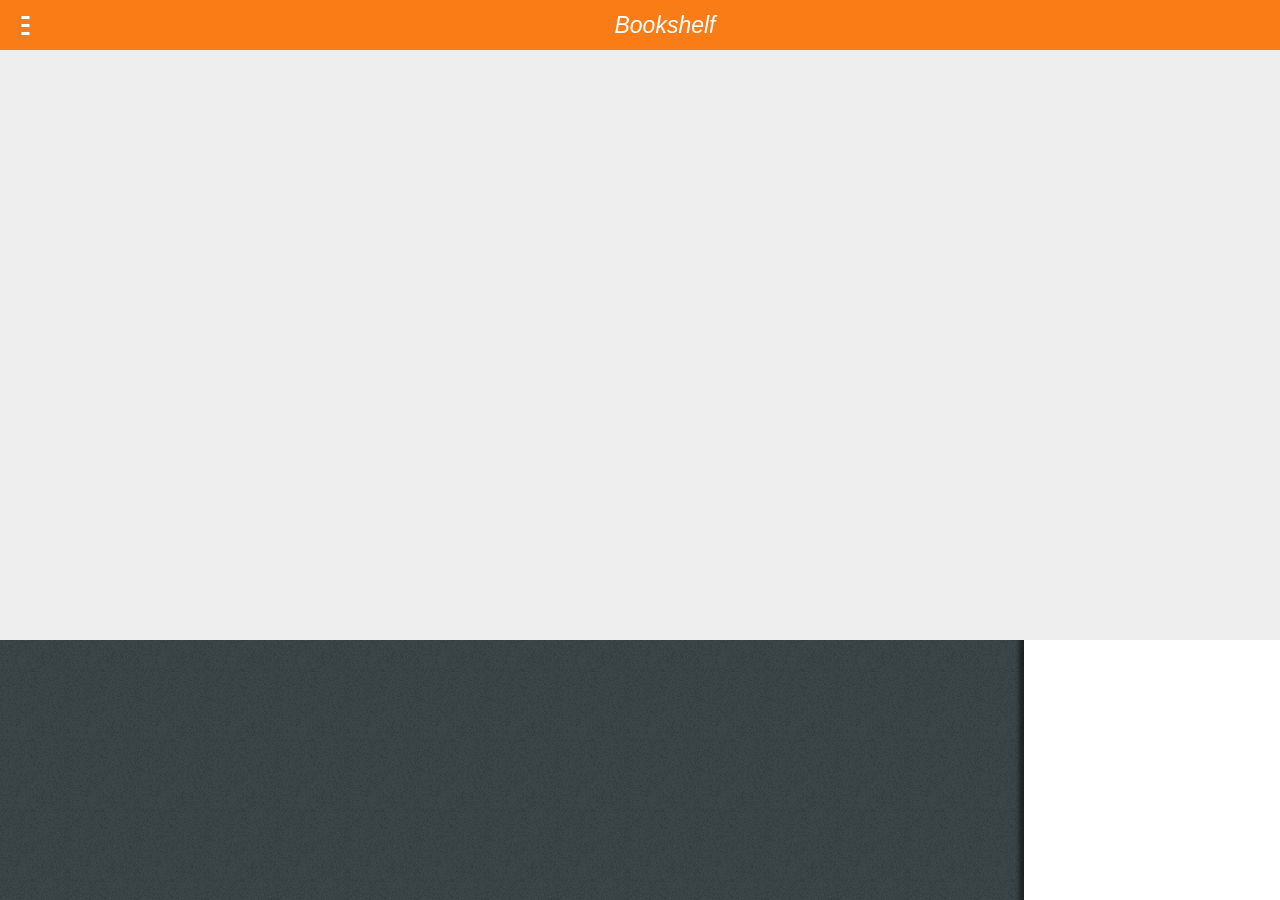
==== index.html @ 5da23269 "First version" ====
<!DOCTYPE html>
<html>
  <head>
    <meta charset="utf-8">
    <meta name="viewport" content="width=device-width, initial-scale=1">
    <title>Könyvlista</title>
      <link type="text/css" rel="stylesheet" href="css/headers.css"/>
      <link type="text/css" rel="stylesheet" href="css/drawer.css"/>
      <link type="text/css" rel="stylesheet" href="css/lists.css"/>
      <link type="text/css" rel="stylesheet" href="css/app.css"/>
    <!-- Inline scripts are forbidden in Firefox OS apps (CSP restrictions),
         so we use a script file. -->
    <script src="script/Konyvlista.js"></script>
  </head>
  <body>
      <div>
        <!-- Oldalpanel -->
        <section data-type="sidebar">
            <header>
                <h1>Lehetőségek</em></h1>
            </header>
                <nav>
                    <ul>
                        <li><a href="hozzaadas.html">Könyv hozzáadása</a></li>
                    </ul>
                </nav>
        </section>
        <section id="drawer" role="region">
            <header>
                <a href="#"><span class="icon icon-menu">hide sidebar</span></a>
                <a href="#drawer"><span class="icon icon-menu">show sidebar</span></a>
                <h1>Bookshelf</h1>
            </header>
            <div role="main">
                <section data-type="list">
                    <ul id="konyvlista" style="height: 450px"></ul>
                </section>
            </div>
        </section>
      </div>
  </body>
</html>
---- css/headers.css ----
/* -------------------------------------------------------------------
  HEADERS: layout
  Form factor or Skin dependent styles should NOT be defined here.
------------------------------------------------------------------- */

section[role="region"] > header:first-child {
  position: relative;
  display: block;
  z-index: 10;
  padding: 0;
  height: 5rem;
  border: none;
}

section[role="region"] > header:first-child h1 {
  font-size: 2.3rem;
  line-height: 5rem;
  white-space: nowrap;
  text-overflow: ellipsis;
  display: block;
  overflow: hidden;
  margin: 0;
  padding: 0 1rem;
  height: 100%;
  font-weight: 300;
  font-style: italic;
  text-align: center;
}

section[role="region"] > header:first-child h1 em {
  font-weight: 400;
  font-size: 1.5rem;
  line-height: 1em;
  font-style: normal;
}

section[role="region"] > header:first-child menu {
  height: 100%;
  float: right;
  padding: 0;
  margin: 0;
}

/* ----------------------------------
  Buttons
---------------------------------- */

section[role="region"] > header:first-child a,
section[role="region"] > header:first-child button {
  box-sizing: border-box;
  position: relative;
  display: block;
  overflow: hidden;
  float: left;
  min-width: 5rem;
  width: auto;
  height: 5rem;
  border: none;
  background: none;
  padding: 0 1rem;
  margin: 0;
  font-weight: 400;
  font-size: 1.5rem;
  line-height: 5rem;
  border-radius: 0;
  text-decoration: none;
  text-align: center;
  text-shadow: none;
  font-style: italic;
}

/* Pressed state */
section[role="region"] > header:first-child a:focus {
  outline: none;
}

section[role="region"] > header:first-child button::-moz-focus-inner {
  outline: none;
  border: none;
  margin-top: -0.2rem; /* To fix line-height bug (697451) */
  padding: 0;
}

/* Disabled state */
section[role="region"] > header:first-child a[aria-disabled="true"],
section[role="region"] > header:first-child button[disabled] {
  opacity: 0.3;
  pointer-events: none;
}

/* ----------------------------------
  Icons
---------------------------------- */

section[role="region"] > header:first-child .icon {
  display: block;
  width: 3rem;
  height: 5rem;
  background: transparent no-repeat center / 3rem auto;
  font-size: 0;
}

/* ----------------------------------
  Subheader
---------------------------------- */

section[role="region"] > header {
  z-index: 0;
  height: auto;
}

section[role="region"] header h2 {
  margin: 0;
  padding: 0.8rem 3rem;
  font-weight: 400;
  font-size: 1.5rem;
  line-height: 1.8rem;
}

/* ----------------------------------
  right-to-left
---------------------------------- */

html[dir="rtl"] section[role="region"] > header:first-child menu {
  float: left;
}

html[dir="rtl"] section[role="region"] > header:first-child button,
html[dir="rtl"] section[role="region"] > header:first-child a {
  float: right;
}

html[dir="rtl"] section[role="region"] > header:first-child .icon-back {
  transform: rotate(180deg);
}

/* -----------------------------------------------------------------
  HEADER SKIN: default
  Default values in case we are not overriding them using
  class="skin-*"
----------------------------------------------------------------- */

section[role="region"] > header:first-child {
  color: #fff;
  background-color: #f97c17;
}

section[role="region"] > header:first-child h1 {
  color: #fff;
}

section[role="region"] > header:first-child a,
section[role="region"] > header:first-child button {
  color: rgba(0,0,0,0.6);
}

section[role="region"] > header:first-child a:active,
section[role="region"] > header:first-child button:active,
section[role="region"] > header:first-child a:hover,
section[role="region"] > header:first-child button:hover {
  background-color: rgba(0,0,0,0.07);
}

section[role="region"] > header:first-child a:focus,
section[role="region"] > header:first-child button:focus {
  background-color: transparent;
}

/* ----------------------------------
  Icons
---------------------------------- */

section[role="region"] > header:first-child .icon-add {
  background-image: url(headers/images/icons/add.png);
}

section[role="region"] > header:first-child .icon-compose {
  background-image: url(headers/images/icons/compose.png);
}

section[role="region"] > header:first-child .icon-edit {
  background-image: url(headers/images/icons/edit.png);
}

section[role="region"] > header:first-child .icon-send {
  background-image: url(headers/images/icons/send.png);
}

section[role="region"] > header:first-child .icon-close {
  background-image: url(headers/images/icons/close.png);
}

section[role="region"] > header:first-child .icon-back {
  background-image: url(headers/images/icons/back.png);
}

section[role="region"] > header:first-child .icon-menu {
  background-image: url(headers/images/icons/menu.png);
}

section[role="region"] > header:first-child .icon-user {
  background-image: url(headers/images/icons/user.png);
}

section[role="region"] > header:first-child .icon-up {
  background-image: url(headers/images/icons/up.png);
}

section[role="region"] > header:first-child .icon-down {
  background-image: url(headers/images/icons/down.png);
}

section[role="region"] > header:first-child .icon-options {
  background-image: url(headers/images/icons/options.png);
}

/* ----------------------------------
  Subheader
---------------------------------- */

section[role="region"] header h2 {
  color: #424242;
  border-bottom: solid 0.1rem #e6e6e6;
}

/* -----------------------------------------------------------------
  HEADER SKIN: comms
  .skin-comms will override default values
----------------------------------------------------------------- */

.skin-comms section[role="region"] > header:first-child,
section[role="region"].skin-comms > header:first-child {
  background-color: #00adad;
}

.skin-comms section[role="region"] > header:first-child a,
.skin-comms section[role="region"] > header:first-child button,
section[role="region"].skin-comms > header:first-child a,
section[role="region"].skin-comms > header:first-child button {
  color: rgba(0,0,0,0.5);
}

.skin-comms section[role="region"] > header:first-child a:active,
.skin-comms section[role="region"] > header:first-child button:active,
.skin-comms section[role="region"] > header:first-child a:hover,
.skin-comms section[role="region"] > header:first-child button:hover,
section[role="region"].skin-comms > header:first-child a:active,
section[role="region"].skin-comms > header:first-child button:active,
section[role="region"].skin-comms > header:first-child a:hover,
section[role="region"].skin-comms > header:first-child button:hover {
  background-color: rgba(0,0,0,0.1);
}

.skin-comms section[role="region"] > header:first-child a:focus,
.skin-comms section[role="region"] > header:first-child button:focus,
section[role="region"].skin-comms > header:first-child a:focus,
section[role="region"].skin-comms > header:first-child button:focus {
  background-color: transparent;
}

/* -----------------------------------------------------------------
  HEADER SKIN: dark
  .skin-dark will override default values
----------------------------------------------------------------- */

section[role="region"].skin-dark > header:first-child,
.skin-dark > section[role="region"] > header:first-child {
  background-color: #242d33;
}

.skin-dark section[role="region"] > header:first-child a,
.skin-dark section[role="region"] > header:first-child button,
section[role="region"].skin-dark > header:first-child a,
section[role="region"].skin-dark > header:first-child button {
  color: #00aac5;
}

.skin-dark section[role="region"] > header:first-child a:active,
.skin-dark section[role="region"] > header:first-child button:active,
.skin-dark section[role="region"] > header:first-child a:hover,
.skin-dark section[role="region"] > header:first-child button:hover,
section[role="region"].skin-dark > header:first-child a:active,
section[role="region"].skin-dark > header:first-child button:active,
section[role="region"].skin-dark > header:first-child a:hover,
section[role="region"].skin-dark > header:first-child button:hover {
  background-color: rgba(0,0,0,0.4);
}

.skin-dark section[role="region"] > header:first-child a:focus,
.skin-dark section[role="region"] > header:first-child button:focus,
section[role="region"].skin-dark > header:first-child a:focus,
section[role="region"].skin-dark > header:first-child button:focus {
  background-color: transparent;
}

section[role="region"].skin-dark header h2,
.skin-dark > section[role="region"] header h2 {
  background-color: #2c353b;
  color: #fff;
  border: none;
}

/* -----------------------------------------------------------------
  HEADER SKIN: organic
  .skin-organic will override default values
----------------------------------------------------------------- */

section[role="region"].skin-organic > header:first-child,
.skin-organic section[role="region"] > header:first-child {
  color: #868692;
  background-color: #f4f4f4;
}

section[role="region"].skin-organic > header:first-child h1,
.skin-organic section[role="region"] > header:first-child h1 {
  color: #868692;
}

section[role="region"].skin-organic > header:first-child a,
section[role="region"].skin-organic > header:first-child button,
.skin-organic section[role="region"] > header:first-child a,
.skin-organic section[role="region"] > header:first-child button {
  color: #00aac5;
}

section[role="region"].skin-organic > header:first-child a:focus,
section[role="region"].skin-organic > header:first-child button:focus,
.skin-organic section[role="region"] > header:first-child a:focus,
.skin-organic section[role="region"] > header:first-child button:focus {
  background-color: transparent;
}

/* ----------------------------------
  Icons
---------------------------------- */

section[role="region"].skin-organic > header:first-child .icon-back,
.skin-organic section[role="region"] > header:first-child .icon-back {
  background-image: url(headers/images/icons/organic/back.png);
}

section[role="region"].skin-organic > header:first-child .icon-close,
.skin-organic section[role="region"] > header:first-child .icon-close {
  background-image: url(headers/images/icons/organic/close.png);
}

section[role="region"].skin-organic > header:first-child .icon-add,
.skin-organic section[role="region"] > header:first-child .icon-add {
  background-image: url(headers/images/icons/organic/add.png);
}

section[role="region"].skin-organic > header:first-child .icon-edit,
.skin-organic section[role="region"] > header:first-child .icon-edit {
  background-image: url(headers/images/icons/organic/edit.png);
}

/* ----------------------------------
  Subheader
---------------------------------- */

section[role="region"].skin-organic header h2,
.skin-organic section[role="region"] header h2 {
  background-color: #e7e7e7;
  color: #4d4d4d;
  border: none;
}
---- css/drawer.css ----
/* ----------------------------------
* Drawer
* ---------------------------------- */

/* Main region */
section[role="region"] {
  width: 100%;
  transition: all 0.25s ease;
  position: relative;
  z-index: 100;
}

section[role="region"]:target {
  transform: translateX(80%);
}

/* Hide anchor to change target */
section[role="region"] > header:first-child > a:first-of-type {
  display: none;
}
section[role="region"]:target > header:first-child > a:first-of-type {
  display: block;
}
section[role="region"] > header:first-child > a:last-of-type {
  display: block;
}
section[role="region"]:target > header:first-child > a:last-of-type {
  display: none;
}


/* Sidebar */
section[data-type="sidebar"] {
  position: absolute;
  width: 80%;
  background: url(drawer/images/ui/pattern.png) repeat;
  height: 100%;
  top: 0;
  left: 0;
  overflow: hidden;
}

/* Sidebar header */
section[data-type="sidebar"] > header {
  position: relative;
  z-index: 10;
  height: 5rem;
  color: #fff;
  background: url(drawer/images/ui/header.png) repeat-x left bottom / 100% auto;
}

section[data-type="sidebar"] > header:after {
  content: "";
  height: 0.3rem;
  position: absolute;
  top: 100%;
  left: 0;
  right: 0;
  background: url(drawer/images/ui/shadow_header.png) repeat-x left top;
  background-size: auto 100%;
}

section[data-type="sidebar"] > header h1 {
  font-size: 2.2rem;
  line-height: 4.8rem;
  text-align: left;
  white-space: nowrap;
  text-overflow: ellipsis;
  display: block;
  overflow: hidden;
  margin: 0 0 0 3rem;
  height: 100%
}

section[data-type="sidebar"] > header h1 em {
  font-weight: bold;
  font-size: 1.5rem;
  line-height: 1em;
}

/* Generic set of actions in toolbar */
section[data-type="sidebar"] > header menu[type="toolbar"] {
  height: 100%;
  float: right;
}

section[data-type="sidebar"] > header menu[type="toolbar"] a,
section[data-type="sidebar"] > header menu[type="toolbar"] button {
  height: 4.9rem;
  line-height: 4.9rem;
  float: left;
  background: none;
  padding: 0 1.75rem;
  -moz-box-sizing: border-box;
  min-width: 5rem;
  text-align: center;
}

section[data-type="sidebar"] > header menu[type="toolbar"] a:last-child,
section[data-type="sidebar"] > header menu[type="toolbar"] button:last-child {
  background: url(drawer/images/ui/separator.png) no-repeat left center / auto 3.1rem;
}

section[data-type="sidebar"] > header menu[type="toolbar"] {
  padding: 0;
  margin: 0;
}

section[data-type="sidebar"] > header a,
section[data-type="sidebar"] > header button {
  border: none;
  background: none;
  padding: 0;
  overflow: hidden;
  font-weight: 600;
  font-size: 1.4rem;
  line-height: 1.1em;
  color: #fff;
}

section[data-type="sidebar"] > header a:first-letter,
section[data-type="sidebar"] > header button:first-letter {
  text-transform: uppercase;
}

/* Icon definitions */
section[data-type="sidebar"] > header .icon {
  display: inline-block;
  width: 3rem;
  height: 4.9rem;
  margin: 0 -1rem;
  background: transparent no-repeat center center / 100% auto;
  font-size: 0;
  overflow: hidden;
  position: relative;
}

section[data-type="sidebar"]:after {
  content: "";
  width: 1rem;
  background: url(drawer/images/ui/shadow.png) right top repeat-y;
  height: 100%;
  position: absolute;
  top: 0;
  right: 0;
  z-index: 5;
}

section[data-type="sidebar"] > nav {
  overflow-y: auto;
  max-height: 100%;
  margin-right: -0.8rem;
}

section[data-type="sidebar"] > nav > h2 {
  font-weight: bold;
  font-size: 1.4rem;
  line-height: 3.3rem;
  text-indent: 3rem;
  color: #fff;
  background: url(drawer/images/ui/pattern_subheader.png) repeat left top;
  border-bottom: 0.1rem solid #596068;
  margin: 0;
  padding-right: 0.8rem;
}

section[data-type="sidebar"] [role="toolbar"] {
  position: absolute;
}

section[data-type="sidebar"] > nav > ul {
  width: 100%;
  margin: 0;
  padding: 0;
}

section[data-type="sidebar"] > nav > ul > li {
  color: #fff;
  list-style: none;
  transition: background 0.2s ease;
}

section[data-type="sidebar"] > nav > ul > li:active {
  background: #00ABCC;
}

section[data-type="sidebar"] > nav > ul > li > a {
  text-decoration: none;
  color: #fff;
  font-size: 1.6rem;
  line-height: 4.35rem;
  border-bottom: 0.1rem solid #596068;
  text-indent: 3rem;
  padding-right: 0.8rem;
  width: 100%;
  -moz-box-sizing: border-box;
  display: block;
  text-overflow: ellipsis;
  white-space: nowrap;
  overflow: hidden;
}

/* RTL View */

html[dir="rtl"] section[role="region"]:target {
  transform: translateX(-80%);
}

/* Sidebar */
html[dir="rtl"] section[data-type="sidebar"] {
  left: auto;
  right: 0;
}

/* Sidebar header */
html[dir="rtl"] section[data-type="sidebar"] > header {
  background-position: right bottom;
}

html[dir="rtl"] section[data-type="sidebar"] > header:after {
  background-position: right top;
}

html[dir="rtl"] section[data-type="sidebar"] > header h1 {
  text-align: right;
  margin: 0 3rem 0 0;
}

/* Generic set of actions in toolbar */
html[dir="rtl"] section[data-type="sidebar"] > header menu[type="toolbar"] {
  float: left;
}

html[dir="rtl"] section[data-type="sidebar"] > header menu[type="toolbar"] a,
html[dir="rtl"] section[data-type="sidebar"] > header menu[type="toolbar"] button {
  float: left;
}

html[dir="rtl"] section[data-type="sidebar"] > header menu[type="toolbar"] a:last-child,
html[dir="rtl"] section[data-type="sidebar"] > header menu[type="toolbar"] button:last-child {
  background-position: right center;
}

html[dir="rtl"] section[data-type="sidebar"]:after {
  background-image: url(drawer/images/ui/shadow_rtl.png);
  background-position: left top;
  left: 0;
  right: auto;
}
html[dir="rtl"] section[data-type="sidebar"] > nav > h2 {
  background-position: right top;
  padding-left: 0.8rem;
  padding-right: auto;
}
---- css/lists.css ----
/* ----------------------------------
 * Lists
 * ---------------------------------- */
[data-type="list"] {
  font-weight: 400;
  padding: 0 1.5rem;
}

[data-type="list"] ul {
  list-style: none;
  margin: 0;
  padding: 0;
  overflow: hidden;
}

[data-type="list"] strong {
  font-weight: 500;
}

/* Title divisors */
[data-type="list"] header {
  padding: 0 1.5rem;
  margin: 0;
  font-size: 1.6rem;
  height: 3rem;
  line-height: 4rem;
  font-weight: normal;
  color: #ff4e00;
  text-transform: uppercase;
  overflow: hidden;
  text-overflow: ellipsis;
  white-space: nowrap;
}

/* List items */
[data-type="list"] li {
  width: 100%;
  height: 6rem;
  box-sizing: border-box;
  border-bottom: solid 0.1rem #e7e7e7;
  color: #333;
  margin: 0;
  display: block;
  position: relative;
}

[data-type="list"] li:last-child {
  border: none;
}

/* Pressed State */
li a:active {
  background-color: transparent; /* remove default color for active state */
}

[data-type="list"] li > a {
  text-decoration: none;
  color: #333;
  display: block;
  height: 6rem;
  position: relative;
  border: none;
  outline: none;
}

[data-type="list"].active li:after,
[data-type="list"] li > a:after {
  content: "";
  pointer-events: none;
  position: absolute;
  left: -1.5rem;
  top: 0;
  right: -1.5rem;
  bottom: 0;
}

[data-type="list"].active li:active:after,
[data-type="list"] li > a:active:after {
  background-color: rgba(0,213,255,0.3);
}

/* Disabled */
[data-type="list"] li[aria-disabled="true"] {
  pointer-events: none;
  opacity: 0.2;
  border-color: #888;
}

/* Graphic content */
[data-type="list"] aside {
  float: left;
  margin: 0 0.5rem 0 0;
  height: 100%;
  position: relative;
}

[data-type="list"] li > a aside,
[data-type="list"] li > a aside.icon {
  background-color: transparent;
}

[data-type="list"] aside.pack-end {
  float: right;
  margin: 0 0 0 0.5rem;
  text-align: right;
}

[data-type="list"] aside.icon {
  width: 3rem;
  height: 6rem;
  background: #fff no-repeat left center / 100% auto;
  font-size: 0;
  display: block;
  overflow: hidden;
}

[data-type="list"] aside span[data-type=img],
[data-type="list"] aside img {
  display: block;
  overflow: hidden;
  width: 5rem;
  height: 5rem;
  border-radius: 2.5rem;
  margin-top: 0.5rem;
  box-sizing: border-box;
  background: transparent center center / cover;
  position: relative;

  /* Favor performance over quality */
  image-rendering: -moz-crisp-edges;
}

/* Text content */
[data-type="list"] li p {
  white-space: nowrap;
  overflow: hidden;
  text-overflow: ellipsis;
  border: none;
  display: block;
  margin: 0;
  color: #858585;
  font-size: 1.5rem;
  line-height: 2rem;
}

[data-type="list"] li p:first-of-type {
  font-size: 1.8rem;
  line-height: 2.2rem;
  color: #333;
  padding: 1rem 0 0;
}

[data-type="list"] li p:only-child,
[data-type="list"] li p:first-of-type:last-of-type {
  line-height: 4rem;
}

[data-type="list"] li p em {
  font-size: 1.5rem;
  font-style: normal;
}

[data-type="list"] li p time {
  margin-right: 0.3rem;
  text-transform: uppercase;
}

/* Checkable content */
[data-type="list"] li > .pack-checkbox,
[data-type="list"] li > .pack-radio,
[data-type="list"] li > .pack-switch {
  pointer-events: none;
  position: absolute;
  top: -0.1rem;
  bottom: 0;
  right: 0;
  left: -4rem;
  width: auto;
  height: auto;
}

[data-type="list"] li > .pack-checkbox input ~ span:after,
[data-type="list"] li > .pack-radio input ~ span:after,
[data-type="list"] li > .pack-switch input ~ span:after {
  left: 0;
  margin-left: 0;
}

/* Edit mode */
[data-type="list"] [data-type="edit"] li {
  padding-left: 4rem;
}

[data-type="list"] [data-type="edit"] li > .pack-checkbox,
[data-type="list"] [data-type="edit"] li > .pack-radio,
[data-type="list"] [data-type="edit"] li > .pack-switch {
  pointer-events: auto;
  left: 0;
}

[data-type="list"] [data-type="edit"] li > a {
  pointer-events: none;
}

[data-type="list"] [data-type="edit"] li > a:active:after,
[data-type="list"] [data-type="edit"] li > a:hover:after {
  display: none;
}

[data-type="list"] [data-type="edit"] aside.pack-end {
  display: none;
}

/* Themes */
.skin-comms [data-type="list"] header {
  color: #4997a7;
}
---- css/app.css ----
html, body {
	margin: 0;
	padding: 0;
	font-size: 10px;
	font-family: sans-serif;
	background-color: #fff;
	height: 100%;
	overflow-x: hidden;
}

h2.bb-docs {
	font-size: 1.8rem;
	font-weight: lighter;
	color: #666;
	margin: -0.1rem 0 0;
	background-color: #f5f5f5;
	padding: 0.4rem 0.4rem 0.4rem 3rem;
	border: solid 0.1rem #e8e8e8;
}

section[role="region"] {
	height: 100%;
	line-height: 1em;
	font-size: 2.2rem;
}

div[role="main"] {
	background: #eee;
	height: 590px;
	overflow: hidden;
}

div[role="main"] p {
	margin: 2rem 2.5rem;
}

/* Base icons */
section[data-type="sidebar"] > header .icon.icon-add {
	background-image: url([data-uri]);
}
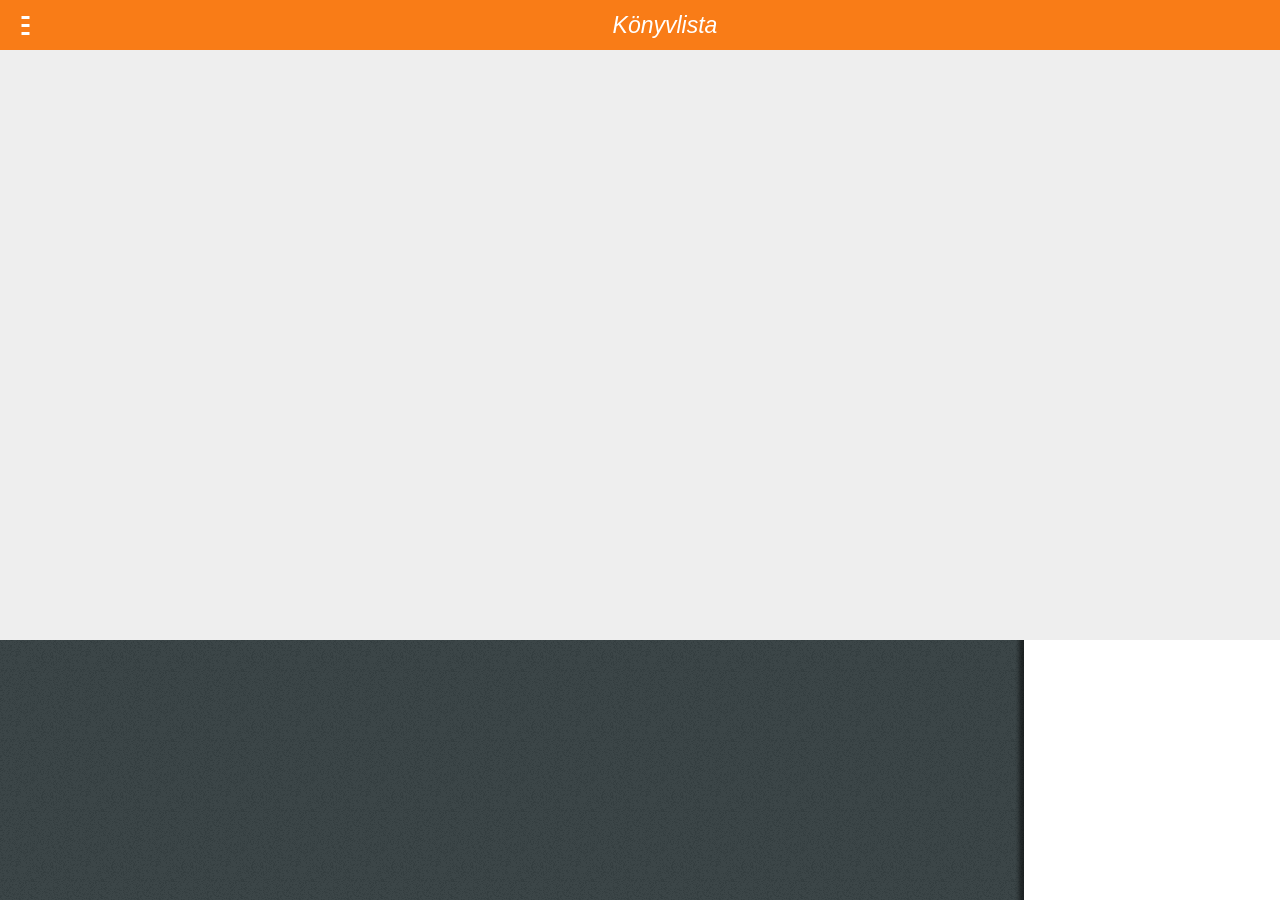
==== commit 773b06ae: "Final version" ====
--- a/index.html
+++ b/index.html
@@ -21,7 +21,12 @@
             </header>
                 <nav>
                     <ul>
+                        <li><a href="index.html">Könyvlista</a></li>
                         <li><a href="hozzaadas.html">Könyv hozzáadása</a></li>
+                        <li><a href="torles.html">Könyv törlése</a></li>
+                        <!--
+                        <li><a href="olvasott.html">Olvasott könyvek</a></li>
+                        -->
                     </ul>
                 </nav>
         </section>
@@ -29,11 +34,11 @@
             <header>
                 <a href="#"><span class="icon icon-menu">hide sidebar</span></a>
                 <a href="#drawer"><span class="icon icon-menu">show sidebar</span></a>
-                <h1>Bookshelf</h1>
+                <h1>Könyvlista</h1>
             </header>
             <div role="main">
                 <section data-type="list">
-                    <ul id="konyvlista" style="height: 450px"></ul>
+                    <ul id="konyvlista" style="height: 600px"></ul>
                 </section>
             </div>
         </section>
